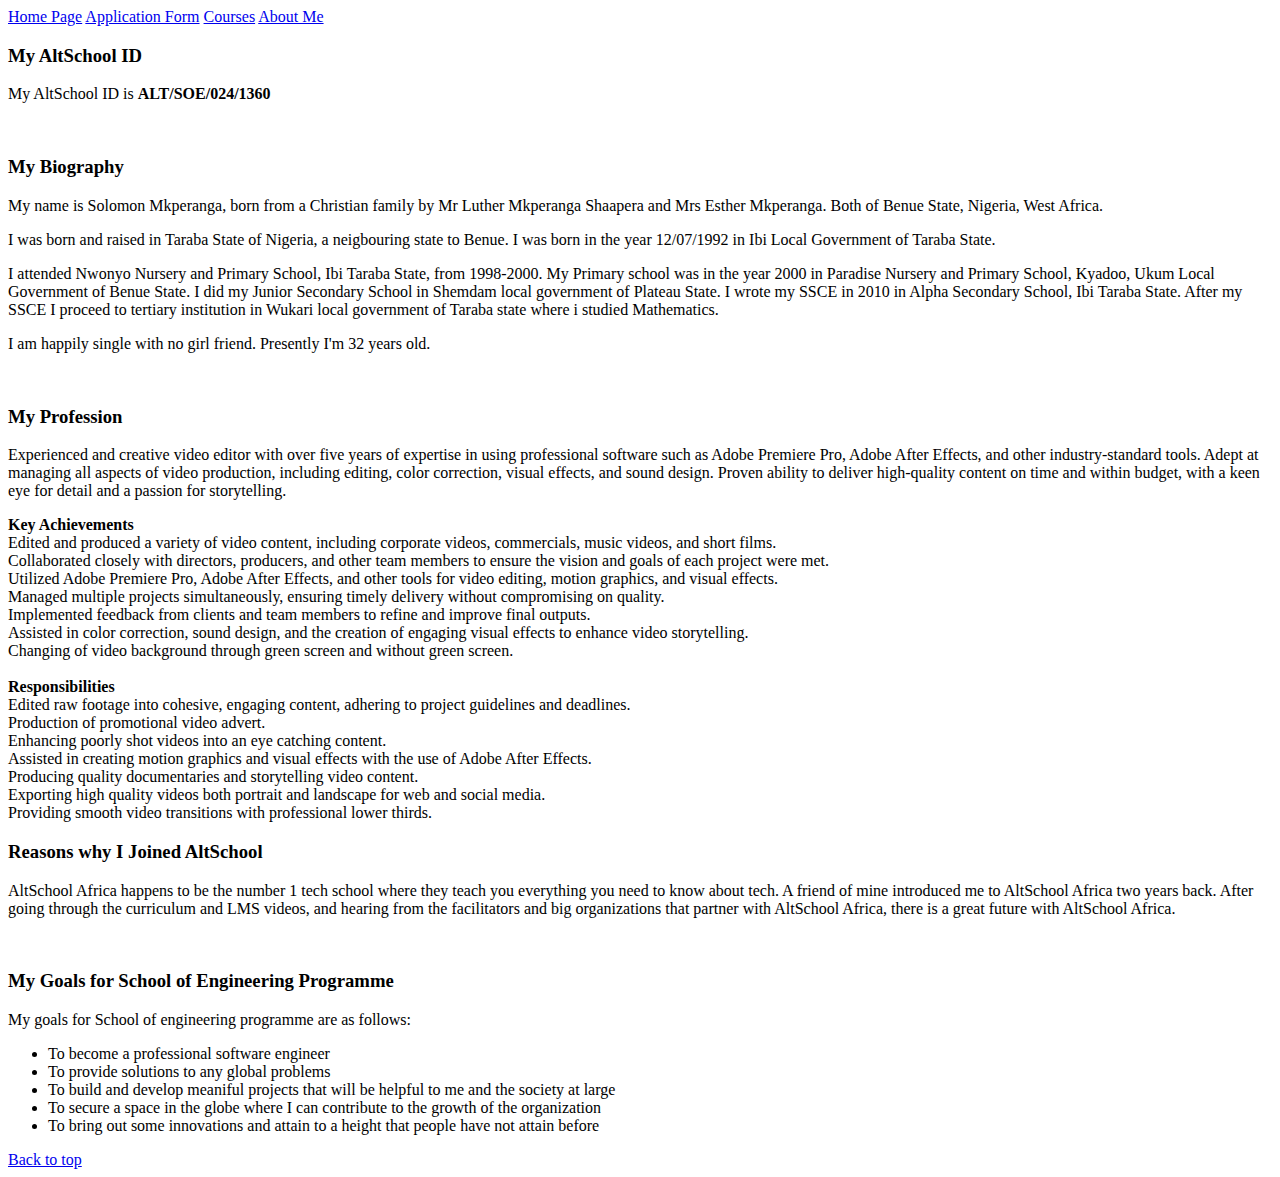
==== index.html @ 7b28e209 "Add files via upload" ====
<!DOCTYPE html>
<html lang="en">
<head>
    <meta charset="UTF-8">
    <meta name="viewport" content="width=device-width, initial-scale=1.0">
    <title>Alt School Africa Assignment 1</title>
    <link rel="stylesheet" href="css/style.css">
   
</head>
<body>
    <header>
        <nav>
                <a href="index.html">Home Page</a> 
                <a href="form.html">Application Form</a> 
                <a href="table.html">Courses</a>
                <a href="media.html">About Me</a>
        </nav>
    </header>
    <main>
        <section>
            <h3>My AltSchool ID</h3>
            <P class="my">My AltSchool ID is <strong>ALT/SOE/024/1360</strong></P><br>
            <h3 class="title">My Biography</h3>

            <p>
                My name is Solomon Mkperanga, born from a Christian family by Mr Luther Mkperanga
                Shaapera and Mrs Esther Mkperanga. Both of Benue State, Nigeria, West Africa.
            </p>

            <p>
                I was born and raised in Taraba State of Nigeria, a neigbouring state to Benue.
                I was born in the year 12/07/1992 in Ibi Local Government of Taraba State.
            </p>

            <p>
                I attended Nwonyo Nursery and Primary School, Ibi Taraba State, from 1998-2000. My Primary school was in the year 2000 in Paradise Nursery and Primary School, Kyadoo, Ukum Local Government of Benue State.
                I did my Junior Secondary School in Shemdam local government of Plateau State. I wrote my SSCE in 2010 in Alpha Secondary School, Ibi Taraba State. 
                After my SSCE I proceed to tertiary institution in Wukari local government of Taraba state where i studied Mathematics.
            </p>

            <p>I am happily single with no girl friend. Presently I'm 32 years old.</p><br>

            <h3 class="title">My Profession</h3>
                <p>
                    Experienced and creative video editor with over five years of expertise in using professional software such as Adobe Premiere Pro, Adobe After Effects, and other industry-standard tools. Adept at managing all 
                    aspects of video production, including editing, color correction, visual effects, and sound design. Proven ability to deliver high-quality content on time and within budget, with a keen eye for detail and a passion for storytelling.
                </p>

                <strong>Key Achievements</strong>
                <li>Edited and produced a variety of video content, including corporate videos, commercials, music videos, and short films.</li>
                <li>Collaborated closely with directors, producers, and other team members to ensure the vision and goals of each project were met.</li>
                <li>Utilized Adobe Premiere Pro, Adobe After Effects, and other tools for video editing, motion graphics, and visual effects.</li>
                <li>Managed multiple projects simultaneously, ensuring timely delivery without compromising on quality.</li>
                <li>Implemented feedback from clients and team members to refine and improve final outputs.</li>
                <li>Assisted in color correction, sound design, and the creation of engaging visual effects to enhance video storytelling.</li>
                <li>Changing of video background through green screen and without green screen.</li><br>

                <strong>Responsibilities</strong>
                <li>Edited raw footage into cohesive, engaging content, adhering to project guidelines and deadlines.</li>
                <li>Production of promotional video advert.</li>
                <li>Enhancing poorly shot videos into an eye catching content.</li>
                <li>Assisted in creating motion graphics and visual effects with the use of Adobe After Effects.</li>
                <li>Producing quality documentaries and storytelling video content.</li>
                <li>Exporting high quality videos both portrait and landscape for web and social media.</li>
                <li>Providing smooth video transitions with professional lower thirds.</li>




            <h3 class="title">Reasons why I Joined AltSchool</h3>

            <p> 
                AltSchool Africa happens to be the number 1 tech school where they teach you everything you need to know about tech.
                A friend of mine introduced me to AltSchool Africa two years back. After going through the curriculum and LMS videos, 
                and hearing from the facilitators and big organizations that partner with AltSchool Africa, there is a great future 
                with AltSchool Africa.
            </p><br>



            <h3 class="title">My Goals for School of Engineering Programme</h3>

            <p> 
                My goals for School of engineering programme are as follows:
                <ul>
                    <li>To become a professional software engineer</li>
                    <li>To provide solutions to any global problems</li>
                    <li>To build and develop meaniful projects that will be helpful to me and the society at large</li>
                    <li>To secure a space in the globe where I can contribute to the growth of the organization</li>
                    <li>To bring out some innovations and attain to a height that people have not attain before</li>
                </ul>
            </p>

            <section>
               

                
    
        </section>
        <a href="#top" class="back-to-top">Back to top</a>
    </main>
</body>
</html>
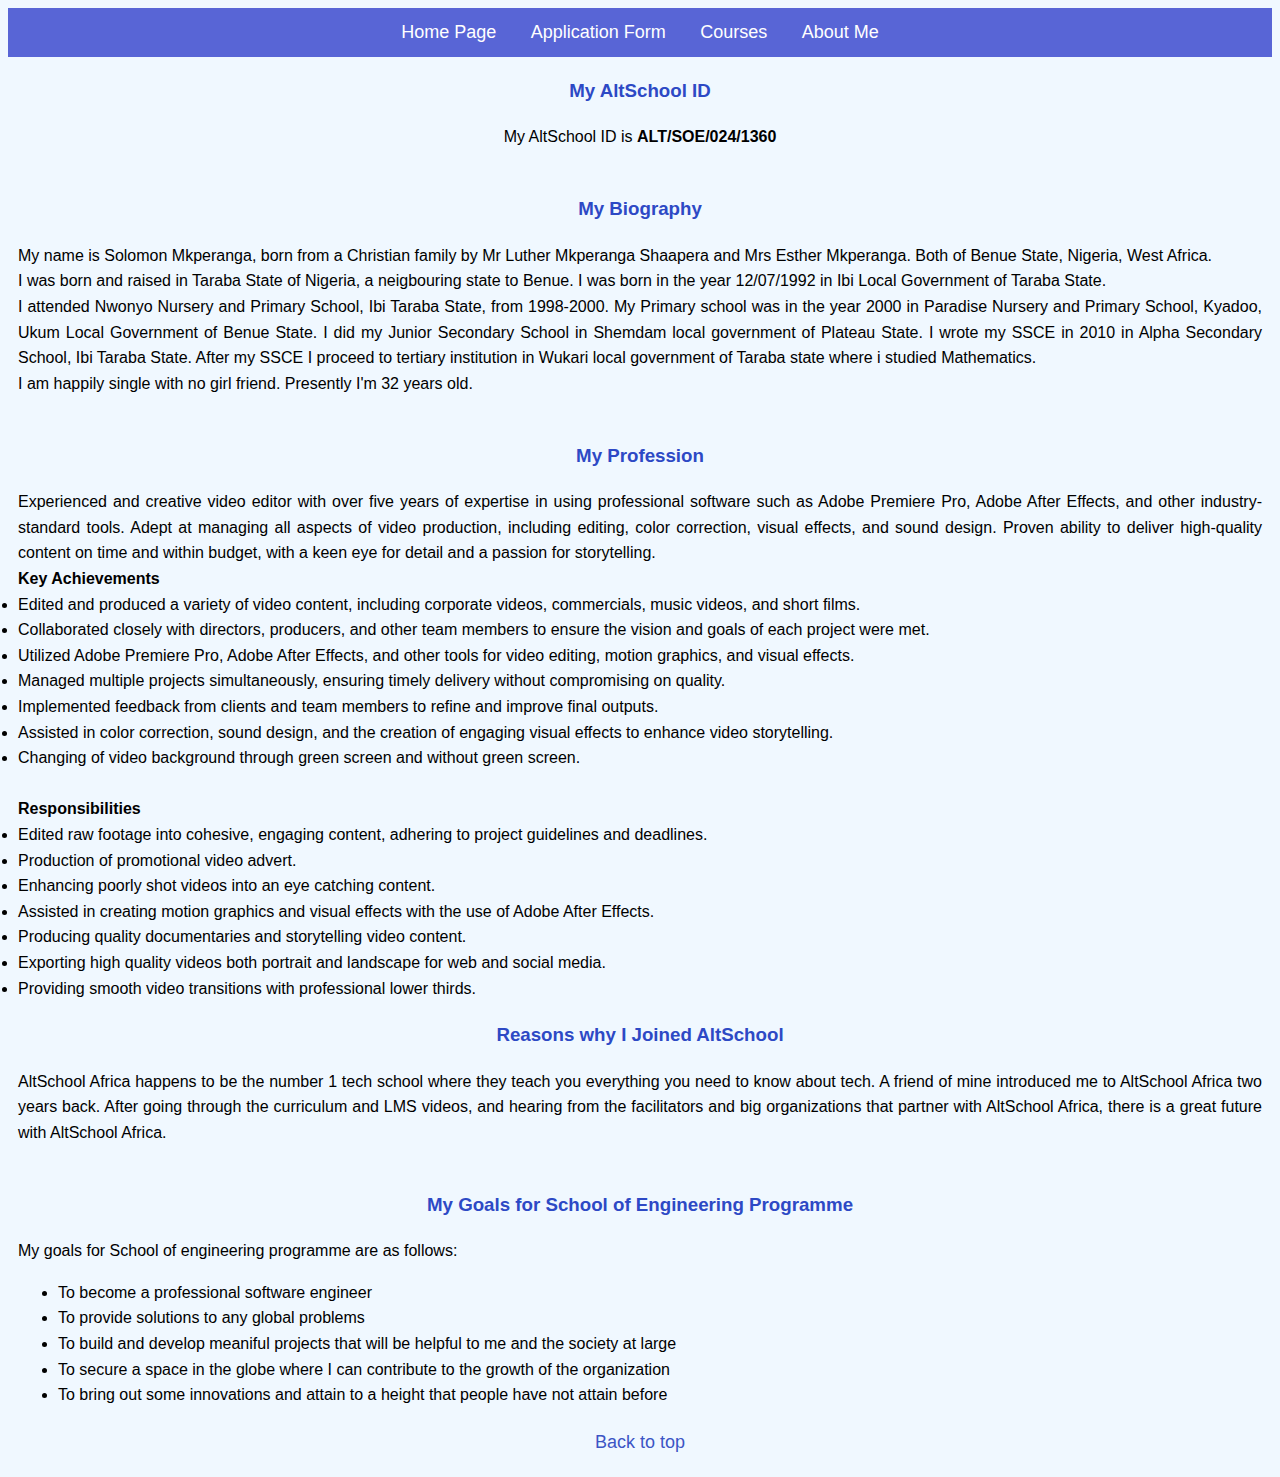
==== commit c6c5936c: "Add files via upload" ====
--- a/index.html
+++ b/index.html
@@ -4,7 +4,7 @@
     <meta charset="UTF-8">
     <meta name="viewport" content="width=device-width, initial-scale=1.0">
     <title>Alt School Africa Assignment 1</title>
-    <link rel="stylesheet" href="css/style.css">
+    <link rel="stylesheet" href="style.css">
    
 </head>
 <body>
--- a/style.css
+++ b/style.css
@@ -0,0 +1,238 @@
+body {
+    font-family: Arial, sans-serif;
+    line-height: 1.6;
+    background-color: aliceblue;
+
+header {
+    background: #5865d6;
+    color: #000000;
+    padding: 10px 0;
+    text-align: center;
+    text-decoration-color: #000000;
+}
+
+header nav a {
+    color: #fff;
+    margin: 0 15px;
+    text-decoration: none;
+    font-size: 18px;
+}
+
+header nav a:hover{
+    background-color: #2355a1;
+    padding: 13px;
+    
+   
+}
+    
+
+.form-container {
+    width: 80%;
+    max-width: 600px;
+    margin: 50px auto;
+    padding: 20px;
+    
+   
+}
+
+.form-container h1 {
+    margin-bottom: 20px;
+}
+
+.form-container h4 {
+    color: #000000;
+    text-align: right;
+}
+
+.form-row {
+    display: flex;
+    justify-content: space-between;
+    margin-bottom: 15px;
+    gap: 40px;
+
+ 
+}
+
+.form-group {
+    flex: 1;
+    margin-right: 10px;
+}
+
+.form-group:last-child {
+    margin-right: 0;
+}
+
+label {
+    display: block;
+    margin-bottom: 5px;
+    font-weight: bold;
+}
+
+input[type="text"],
+input[type="email"],
+input[type="tel"],
+input[type="date"],
+input[type="password"],
+select {
+    width: 100%;
+    padding: 8px;
+    margin-top: 2px;
+    border: 1px solid #dfdfdf;
+    border-radius: 4px;
+    background-color: #ebe8e8;
+}
+
+input[type="submit"] {
+    width: 100%;
+    padding: 10px;
+    border: none;
+    height: 60px;
+    border-radius: 4px;
+    background-color: #5d4cce;
+    color: white;
+    font-size: 18px;
+    cursor: pointer;
+}
+
+input[type="submit"]:hover {
+    background-color: #333464;
+}
+
+.back-to-top {
+    display: block;
+    text-align: center;
+    margin: 20px 0;
+    font-size: 18px;
+    text-decoration: none;
+    color: #3c55c5;
+}
+
+.back-to-top:hover {
+    text-decoration: underline;
+    color: #2d49c5;
+}
+
+h3 {
+    text-align: center;
+    border-color: #000000;
+    color: #2d49c5;
+   
+}
+
+.my{
+    text-align: center;
+    margin: 0%;
+    
+}
+
+p{
+    text-align: justify;
+    margin: 0%;
+}
+
+section {
+    padding-block: px;
+    padding-inline: 10px;
+    background-color: aliceblue;
+}
+
+table{
+   font-family: Arial, Helvetica, sans-serif;
+   border-collapse: collapse;
+   width: 100%;
+   margin: 4px;
+}
+
+.av {
+    padding: 4px;
+    margin-top: 4px;
+}
+
+td, th {
+    border: 0px solid #dddddd;
+    text-align: left;
+    padding: 10px;
+    margin: 2px;
+}
+
+tr:nth-child(odd) {
+background-color: #dddddd;
+border-collapse: collapse;
+}
+
+div.gallery {
+    margin: 10px;
+    float: left;
+    width: 788px;
+    border:  1px solid #ccc;
+    
+}
+
+div.gallery:hover {
+    border: 1px solid #777;
+}
+
+div.gallery img {
+    width: 100%;
+    height: auto;
+    border: ;
+}
+
+div.desc {
+    padding: 15px;
+    text-align: center;
+   
+}
+
+div.vid {
+    margin-left: 10px;
+    float: left;
+    width: 853px;
+    border:  1px solid #ccc;
+    
+    
+}
+
+div.vid:hover {
+    border: 1px solid #777;
+}
+
+div.vid source {
+    width: 100%;
+    height: auto;
+    padding: 10px;
+   
+}
+
+#mw {
+padding-top:  20px;
+padding-left: 10px;
+margin-top: 10px;
+}
+
+
+div.aud {
+    margin-left: 10px;
+    float: right;
+    width: 600px;
+    border:  1px solid #ccc;
+    
+    
+}
+
+div.aud:hover {
+    border: 1px solid #777;
+}
+
+div.aud source {
+    width: 00%;
+    height: auto;
+    padding: 10px;
+   
+}
+
+@media only screen and (max-width:640px){
+    .wrapper{
+        grid-template-rows: repeat(4,auto);
+        grid gap: 0;
+    }